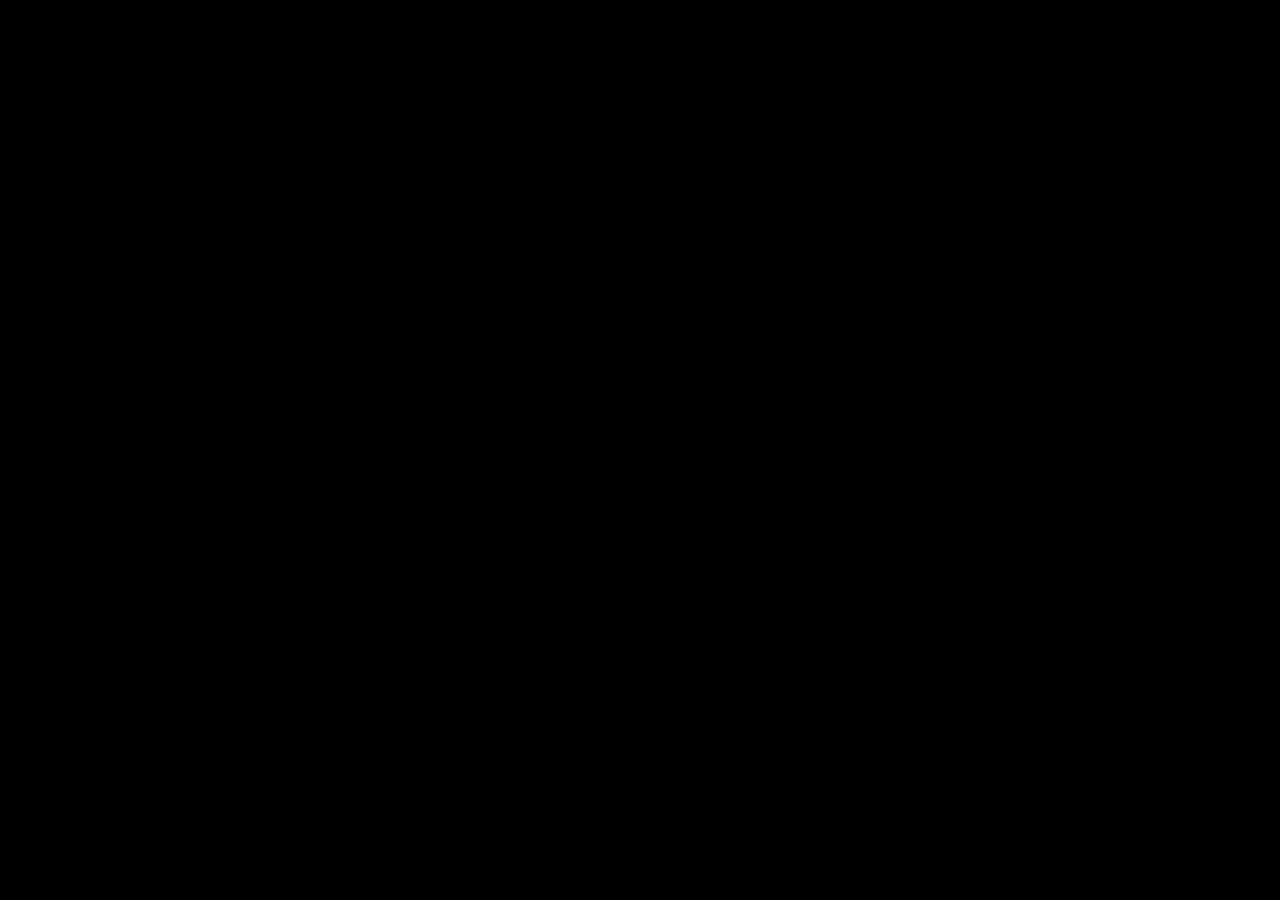
==== part013_FetchAPI/index.html @ 37358ed8 "fetchapi" ====
<!DOCTYPE html>
<html lang="en">
<head>
    <meta charset="UTF-8">
    <meta name="viewport" content="width=device-width, initial-scale=1.0">
    <title>Document</title>
</head>
<body style="background-color: black;">
<script src="app.js"></script>    
</body>
</html>
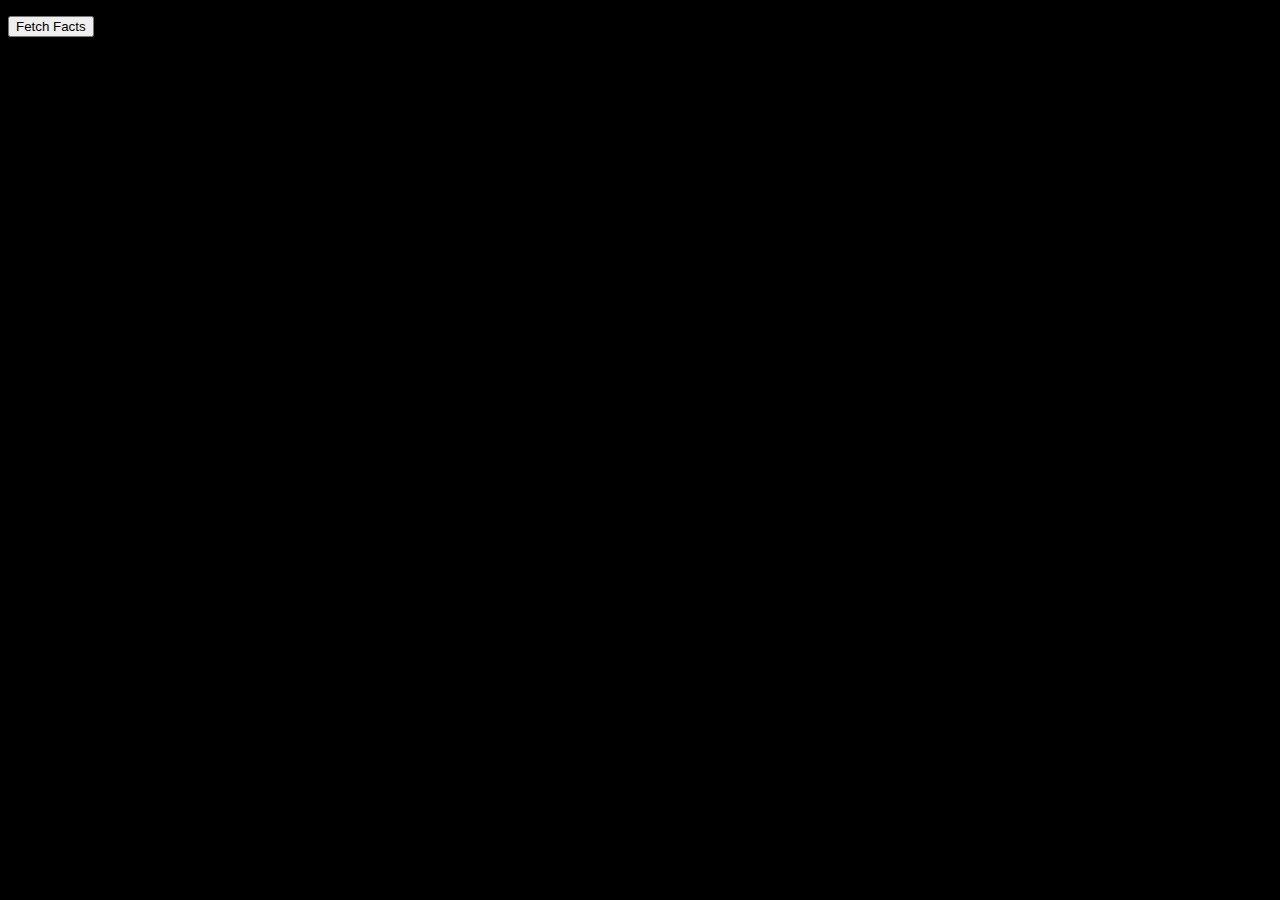
==== commit 8968bcd5: "fetch api" ====
--- a/part013_FetchAPI/index.html
+++ b/part013_FetchAPI/index.html
@@ -3,9 +3,13 @@
 <head>
     <meta charset="UTF-8">
     <meta name="viewport" content="width=device-width, initial-scale=1.0">
-    <title>Document</title>
+    <title>Document</title>    
+    <link rel="stylesheet" type="text/css" href="style.css">
 </head>
-<body style="background-color: black;">
-<script src="app.js"></script>    
+<body>
+    <p id="fact"></p>
+    <button id="getFact">Fetch Facts</button>
+    <script src="app.js"></script>
 </body>
+
 </html>--- a/part013_FetchAPI/style.css
+++ b/part013_FetchAPI/style.css
@@ -0,0 +1,4 @@
+body{
+  background-color: black;
+  color: white;
+}